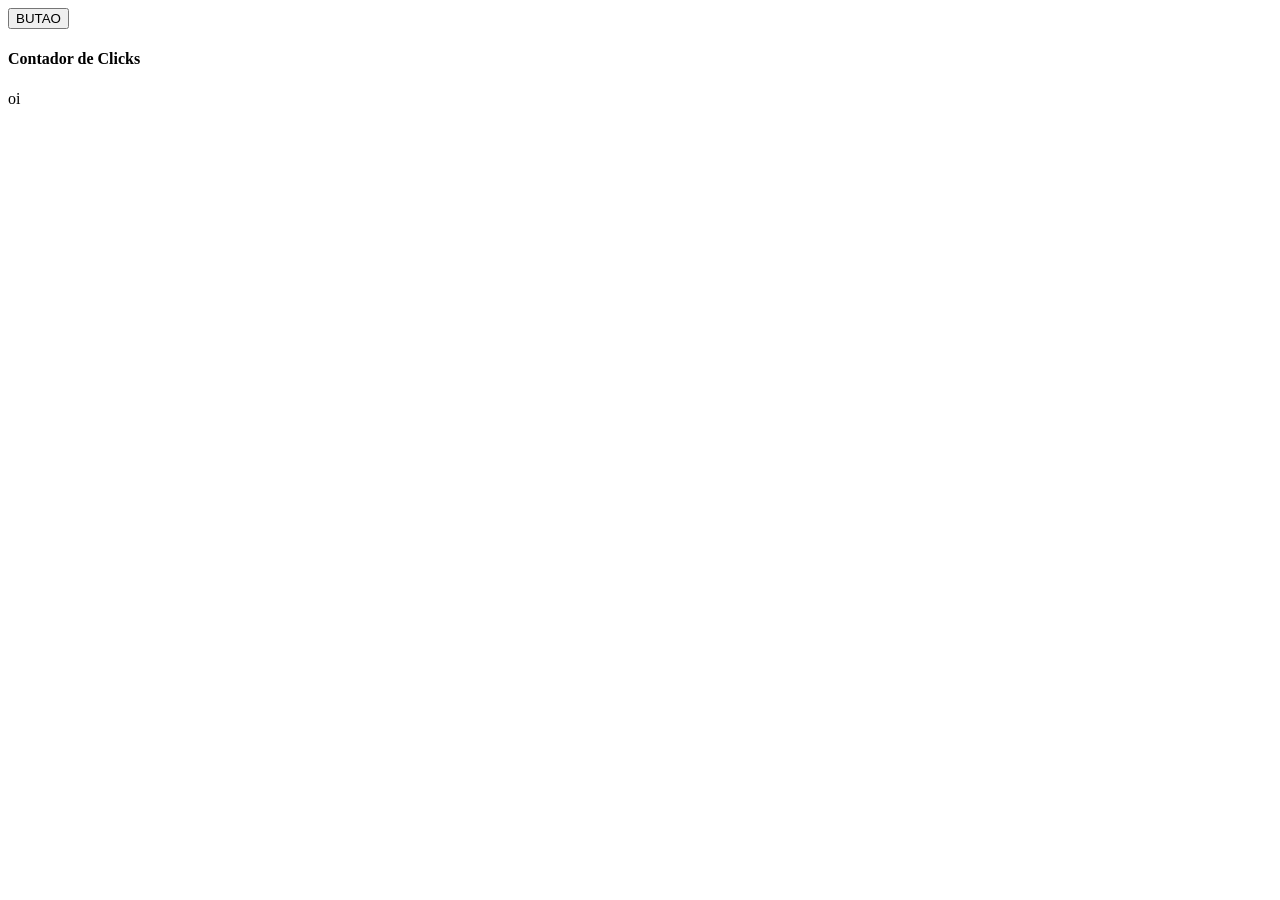
==== bloco_7/index.html @ c874975d "ae" ====
<!DOCTYPE html>
<html lang="pt-br">
<head>
    <meta charset="UTF-8">
    <meta http-equiv="X-UA-Compatible" content="IE=edge">
    <meta name="viewport" content="width=device-width, initial-scale=1.0">
    <title>Document</title>
</head>
<body>
    <button id="button">BUTAO</button>
    <div>
        <h4>Contador de Clicks</h4>
        <p id="click-count"></p>
    </div>
    <script src="script.js"></script>
</body>
</html>
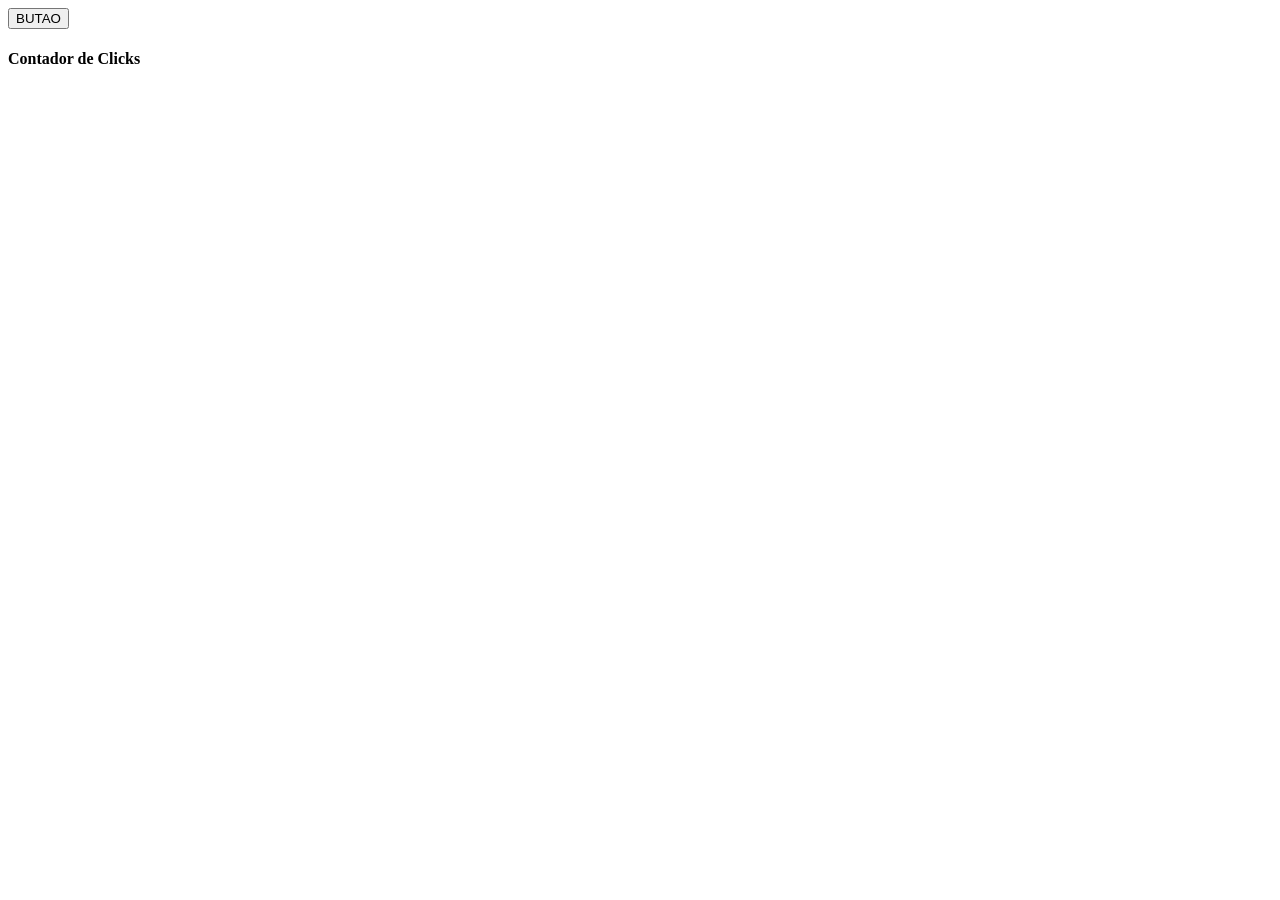
==== commit 957b0b4f: "exercicio 7.1" ====
--- a/bloco_7/index.html
+++ b/bloco_7/index.html
@@ -12,6 +12,13 @@
         <h4>Contador de Clicks</h4>
         <p id="click-count"></p>
     </div>
-    <script src="script.js"></script>
+    <script>
+        const butao = document.querySelector('#button');
+        const contadoor = document.querySelector('#click-count');
+        let clickCount = 0;
+        butao.addEventListener('click', ()=> {
+            clickCount += 1;
+            contadoor.innerText =clickCount.toString();
+        })</script>
 </body>
 </html>
